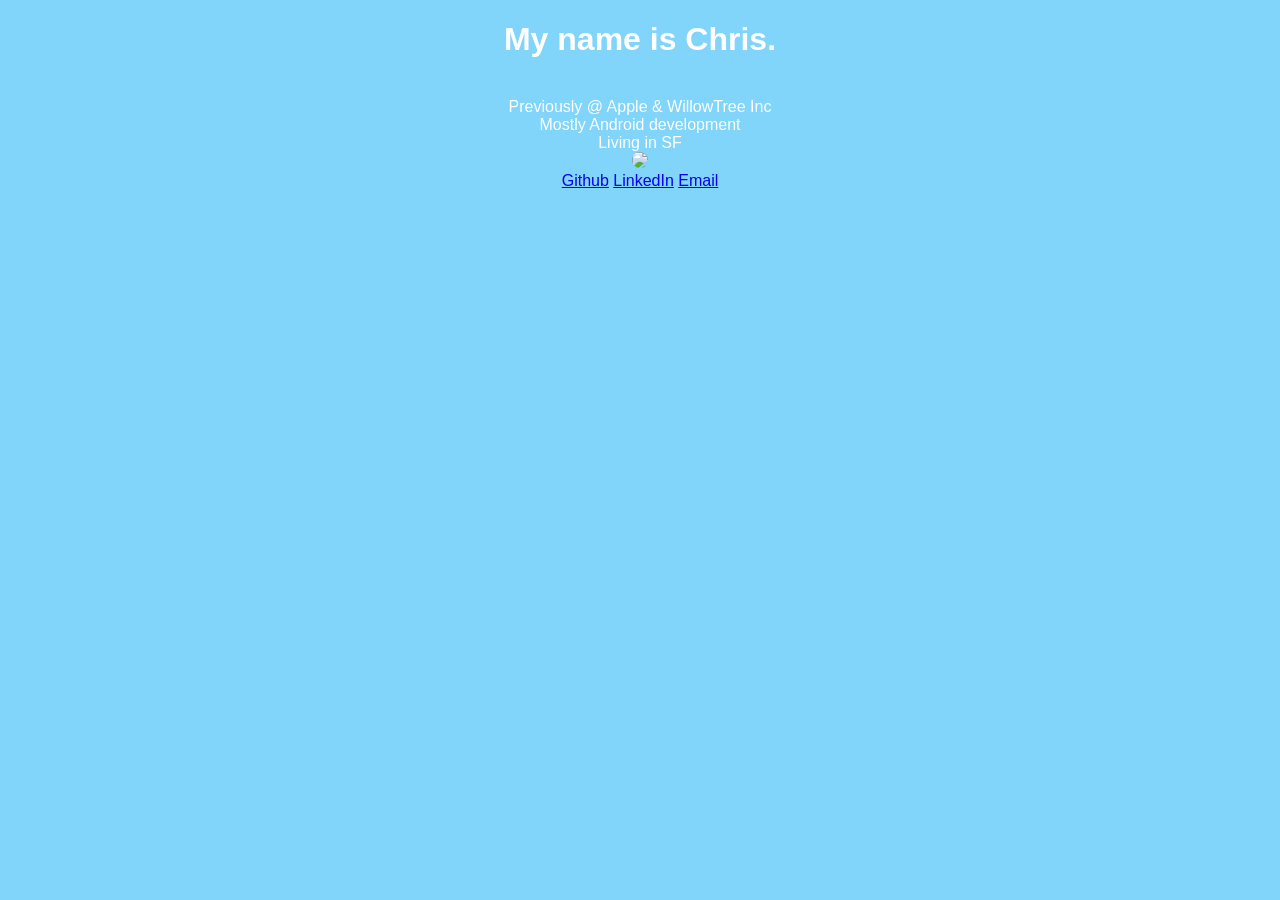
==== index.html @ 1b70fc8e "Adds location to description." ====
<!DOCTYPE html>
<body style="background-color:#81d4fa; text-align:center; color:white; font-family: sans-serif;">
	<h1>My name is Chris.</h1><br/>
	Previously @ Apple & WillowTree Inc<br/>
	Mostly Android development<br/>
	Living in SF<br/>
	<img src="https://i.imgur.com/eSQfmsb.jpg" style="max-width: 20%;height: auto; border-radius: 10px"><br/>
	<a href="https://github.com/ChrisThoma">Github</a> <a href="https://www.linkedin.com/in/christopherthoma/">LinkedIn</a> <a href="mailto:christhoma0@gmail.com">Email</a>
</body>
</html>
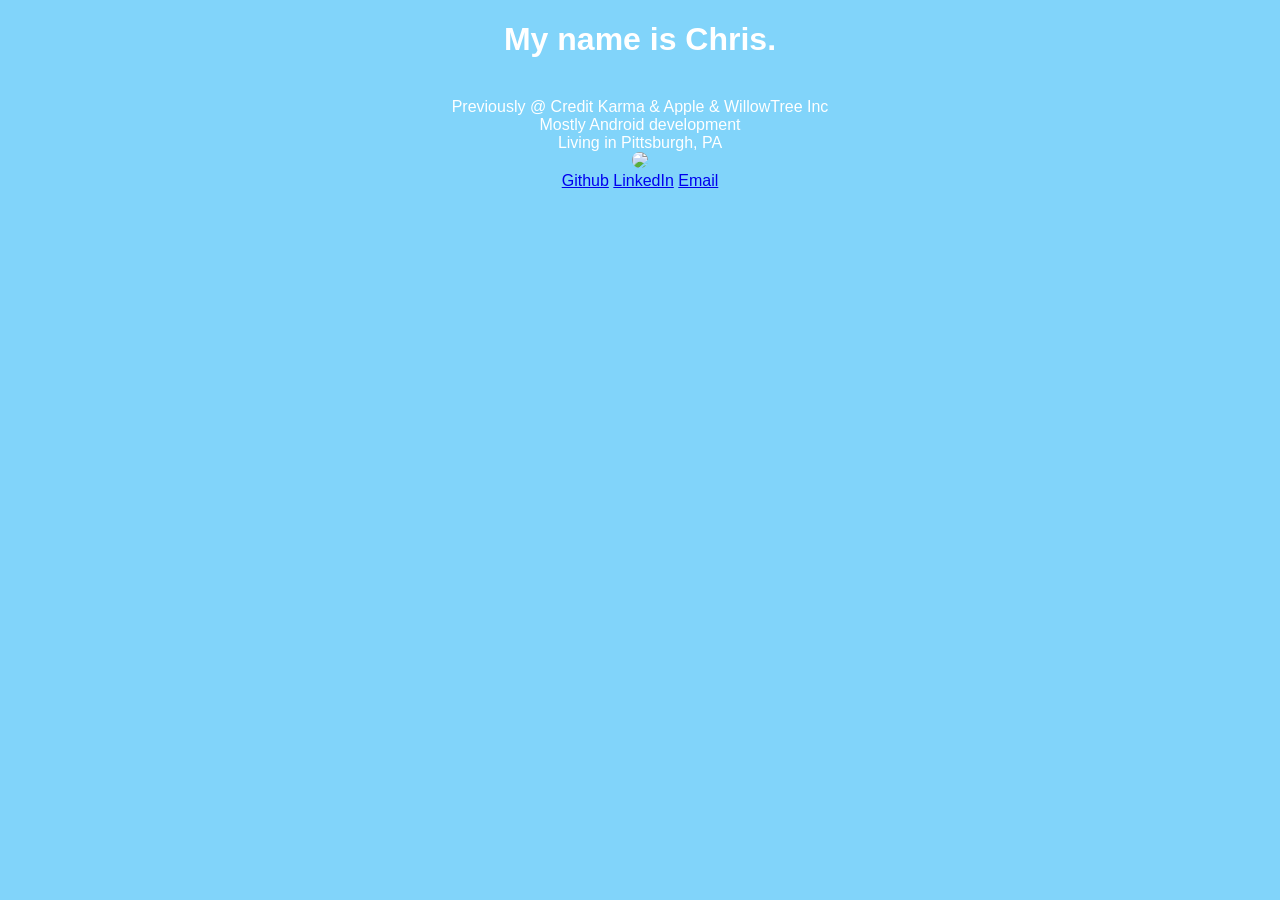
==== commit 2104edaa: "Updates location and history." ====
--- a/index.html
+++ b/index.html
@@ -1,10 +1,10 @@
 <!DOCTYPE html>
 <body style="background-color:#81d4fa; text-align:center; color:white; font-family: sans-serif;">
 	<h1>My name is Chris.</h1><br/>
-	Previously @ Apple & WillowTree Inc<br/>
+	Previously @ Credit Karma & Apple & WillowTree Inc<br/>
 	Mostly Android development<br/>
-	Living in SF<br/>
+	Living in Pittsburgh, PA<br/>
 	<img src="https://i.imgur.com/eSQfmsb.jpg" style="max-width: 20%;height: auto; border-radius: 10px"><br/>
 	<a href="https://github.com/ChrisThoma">Github</a> <a href="https://www.linkedin.com/in/christopherthoma/">LinkedIn</a> <a href="mailto:christhoma0@gmail.com">Email</a>
 </body>
-</html>+</html>
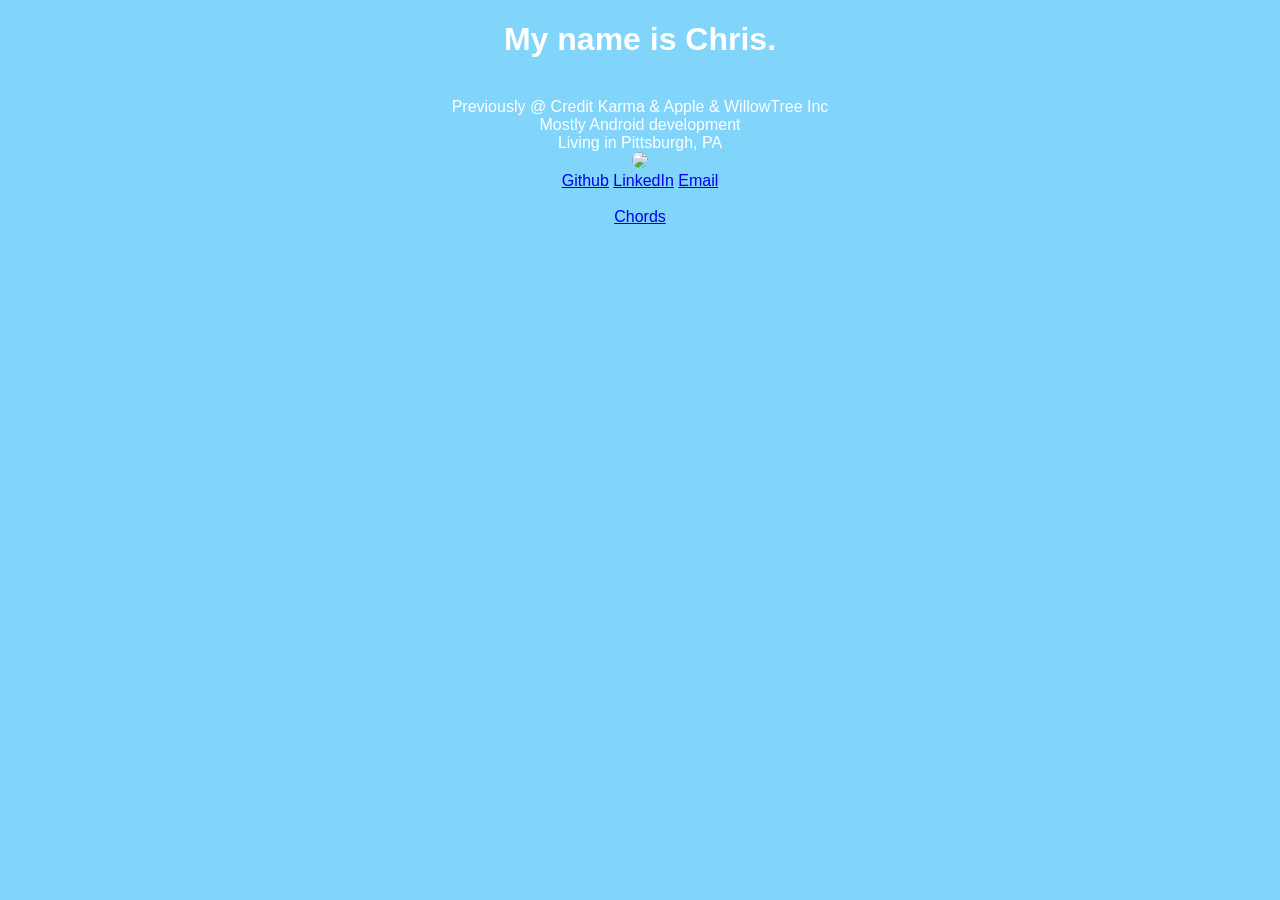
==== commit d68daf4c: "Add chords project link to main page" ====
--- a/index.html
+++ b/index.html
@@ -5,6 +5,7 @@
 	Mostly Android development<br/>
 	Living in Pittsburgh, PA<br/>
 	<img src="https://i.imgur.com/eSQfmsb.jpg" style="max-width: 20%;height: auto; border-radius: 10px"><br/>
-	<a href="https://github.com/ChrisThoma">Github</a> <a href="https://www.linkedin.com/in/christopherthoma/">LinkedIn</a> <a href="mailto:christhoma0@gmail.com">Email</a>
+	<a href="https://github.com/ChrisThoma">Github</a> <a href="https://www.linkedin.com/in/christopherthoma/">LinkedIn</a> <a href="mailto:christhoma0@gmail.com">Email</a><br/><br/>
+	<a href="/chords">Chords</a>
 </body>
 </html>
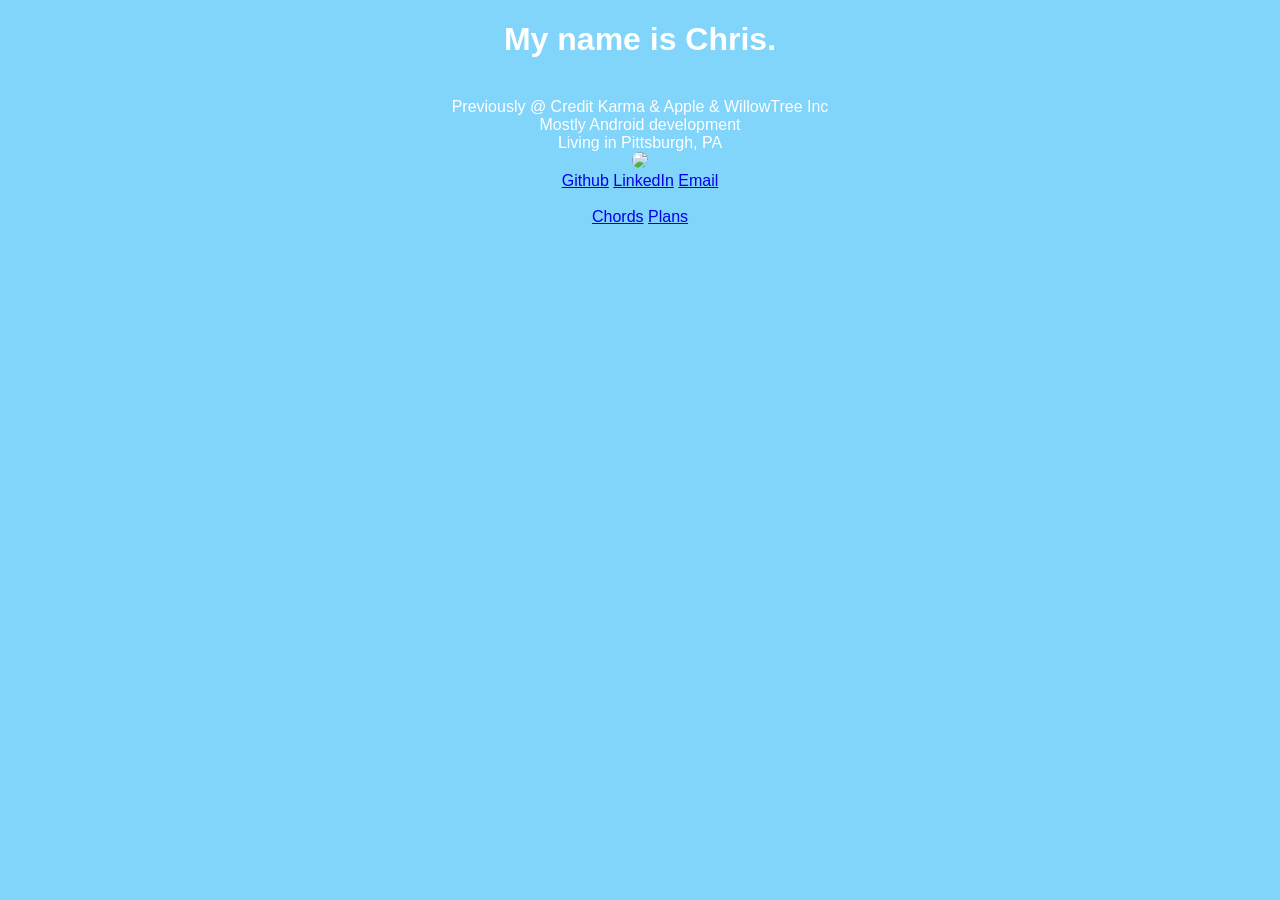
==== commit 9a7f839e: "Add woodworking plans hub + toddler mud kitchen plan New /plans section: a data-driven hub that list" ====
--- a/index.html
+++ b/index.html
@@ -6,6 +6,6 @@
 	Living in Pittsburgh, PA<br/>
 	<img src="https://i.imgur.com/eSQfmsb.jpg" style="max-width: 20%;height: auto; border-radius: 10px"><br/>
 	<a href="https://github.com/ChrisThoma">Github</a> <a href="https://www.linkedin.com/in/christopherthoma/">LinkedIn</a> <a href="mailto:christhoma0@gmail.com">Email</a><br/><br/>
-	<a href="/chords">Chords</a>
+	<a href="/chords">Chords</a> <a href="/plans">Plans</a>
 </body>
 </html>
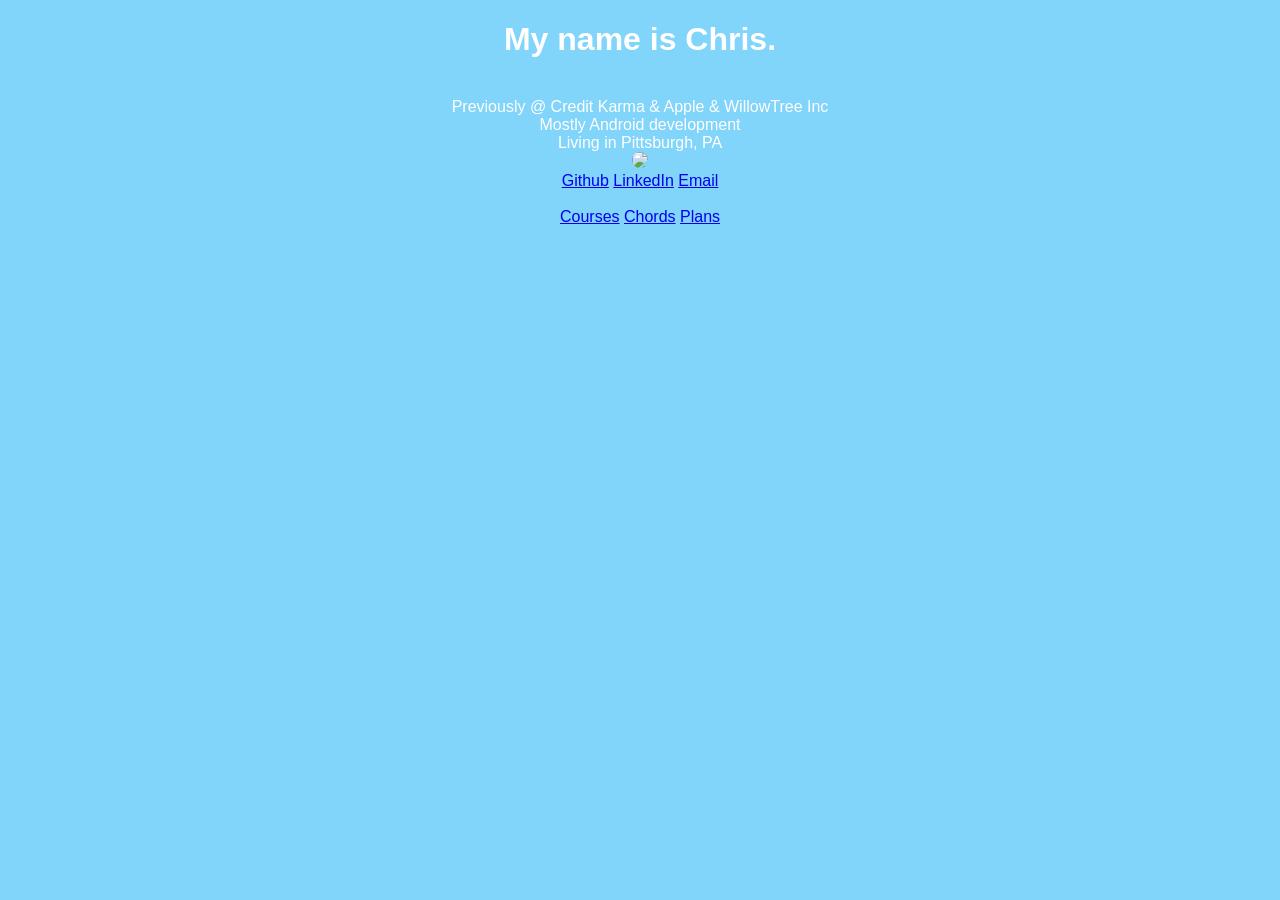
==== commit c3756a0d: "Adds courses link." ====
--- a/index.html
+++ b/index.html
@@ -6,6 +6,6 @@
 	Living in Pittsburgh, PA<br/>
 	<img src="https://i.imgur.com/eSQfmsb.jpg" style="max-width: 20%;height: auto; border-radius: 10px"><br/>
 	<a href="https://github.com/ChrisThoma">Github</a> <a href="https://www.linkedin.com/in/christopherthoma/">LinkedIn</a> <a href="mailto:christhoma0@gmail.com">Email</a><br/><br/>
-	<a href="/chords">Chords</a> <a href="/plans">Plans</a>
+	<a href="/courses">Courses</a> <a href="/chords">Chords</a> <a href="/plans">Plans</a>
 </body>
 </html>
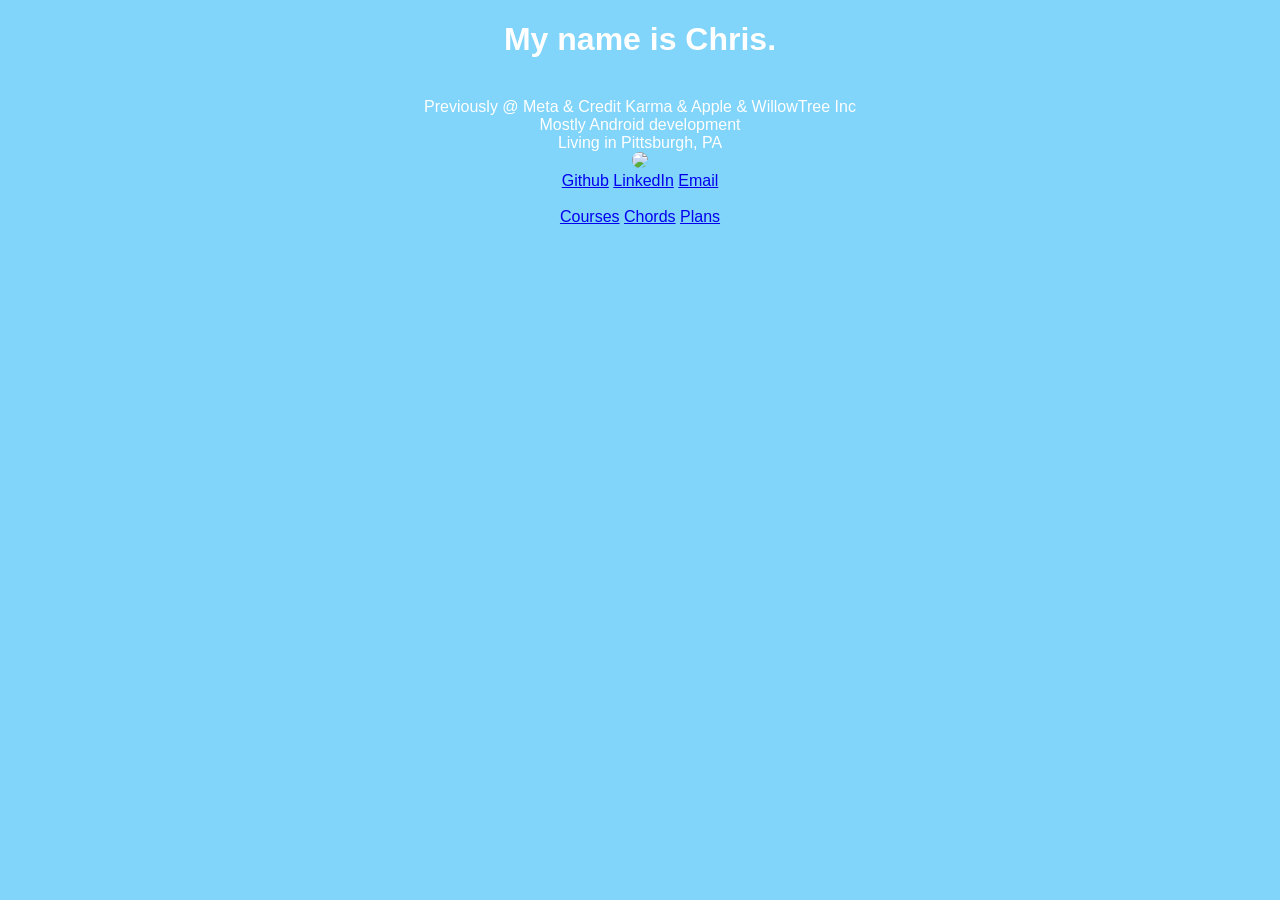
==== commit e2503fd5: "Updates previously." ====
--- a/index.html
+++ b/index.html
@@ -1,7 +1,7 @@
 <!DOCTYPE html>
 <body style="background-color:#81d4fa; text-align:center; color:white; font-family: sans-serif;">
 	<h1>My name is Chris.</h1><br/>
-	Previously @ Credit Karma & Apple & WillowTree Inc<br/>
+	Previously @ Meta & Credit Karma & Apple & WillowTree Inc<br/>
 	Mostly Android development<br/>
 	Living in Pittsburgh, PA<br/>
 	<img src="https://i.imgur.com/eSQfmsb.jpg" style="max-width: 20%;height: auto; border-radius: 10px"><br/>
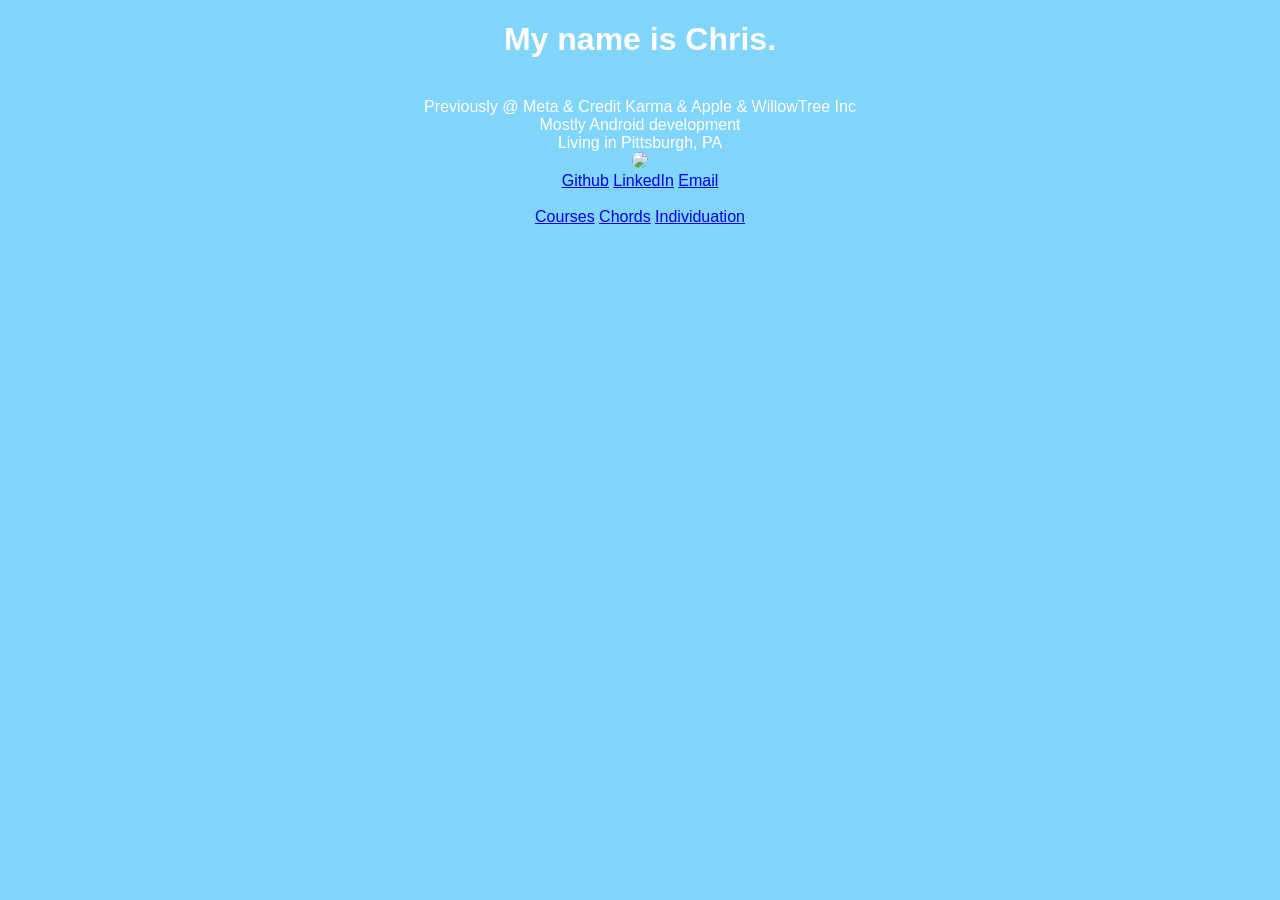
==== commit bc3aaeae: "Changes plans link to individuation" ====
--- a/index.html
+++ b/index.html
@@ -6,6 +6,6 @@
 	Living in Pittsburgh, PA<br/>
 	<img src="https://i.imgur.com/eSQfmsb.jpg" style="max-width: 20%;height: auto; border-radius: 10px"><br/>
 	<a href="https://github.com/ChrisThoma">Github</a> <a href="https://www.linkedin.com/in/christopherthoma/">LinkedIn</a> <a href="mailto:christhoma0@gmail.com">Email</a><br/><br/>
-	<a href="/courses">Courses</a> <a href="/chords">Chords</a> <a href="/plans">Plans</a>
+	<a href="/courses">Courses</a> <a href="/chords">Chords</a> <a href="https://www.individuation.dev">Individuation</a>
 </body>
 </html>
